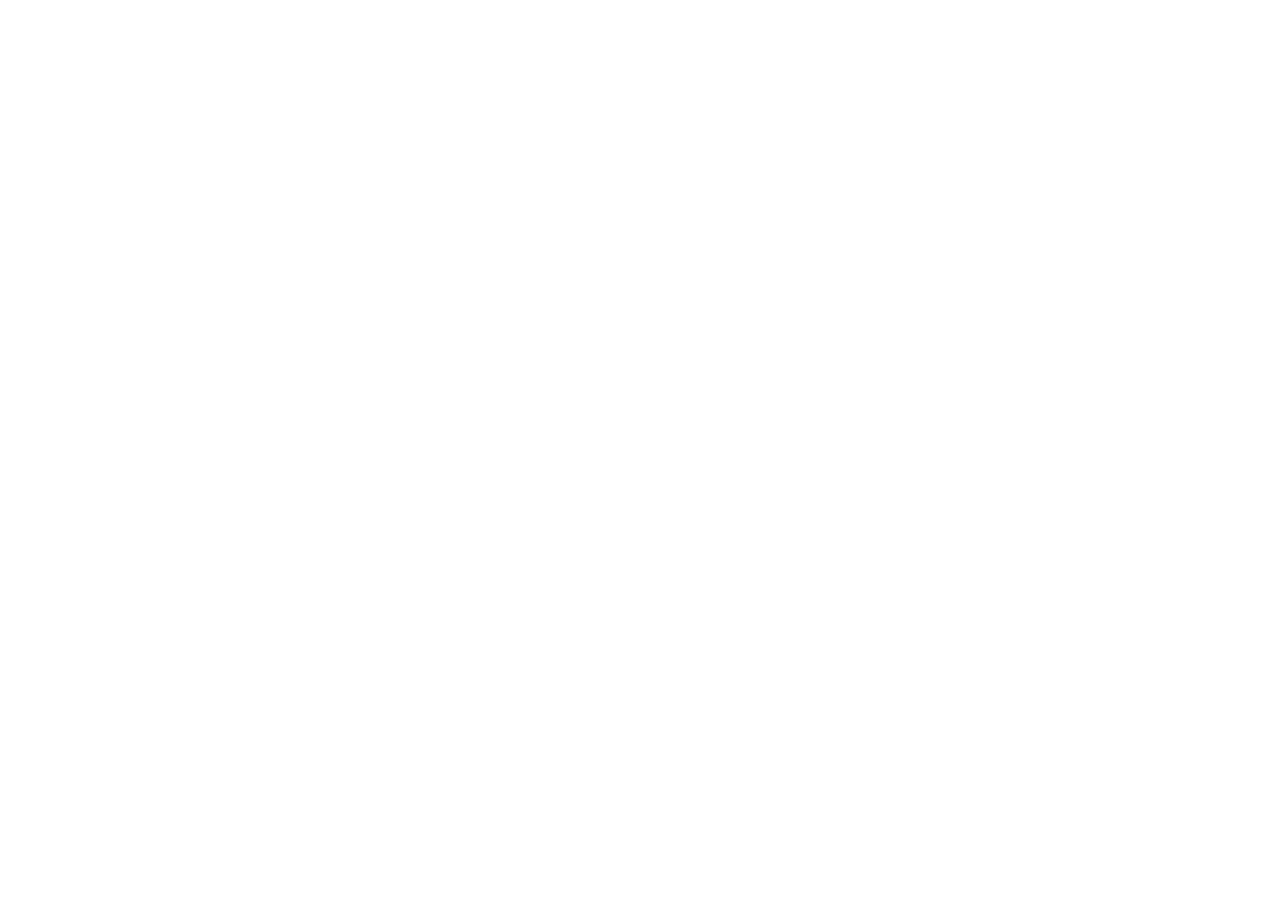
==== pet-clinic-web/target/classes/templates/owners/index.html @ 5f7b1420 "Added Owner index page and controller. Closes #13." ====
<!DOCTYPE html>
<html lang="en" xmlns:th="http://www.thymeleaf.org">
<head>
  <meta charset="UTF-8">
  <title>Vet list</title>
</head>
<body>
<!--/*@thymesVar id="vet" type="ar.net.edufmass.springpetclinic.model.Owner"*/-->
<h1 th:text="'List of Owners'"></h1>

</body>
</html>
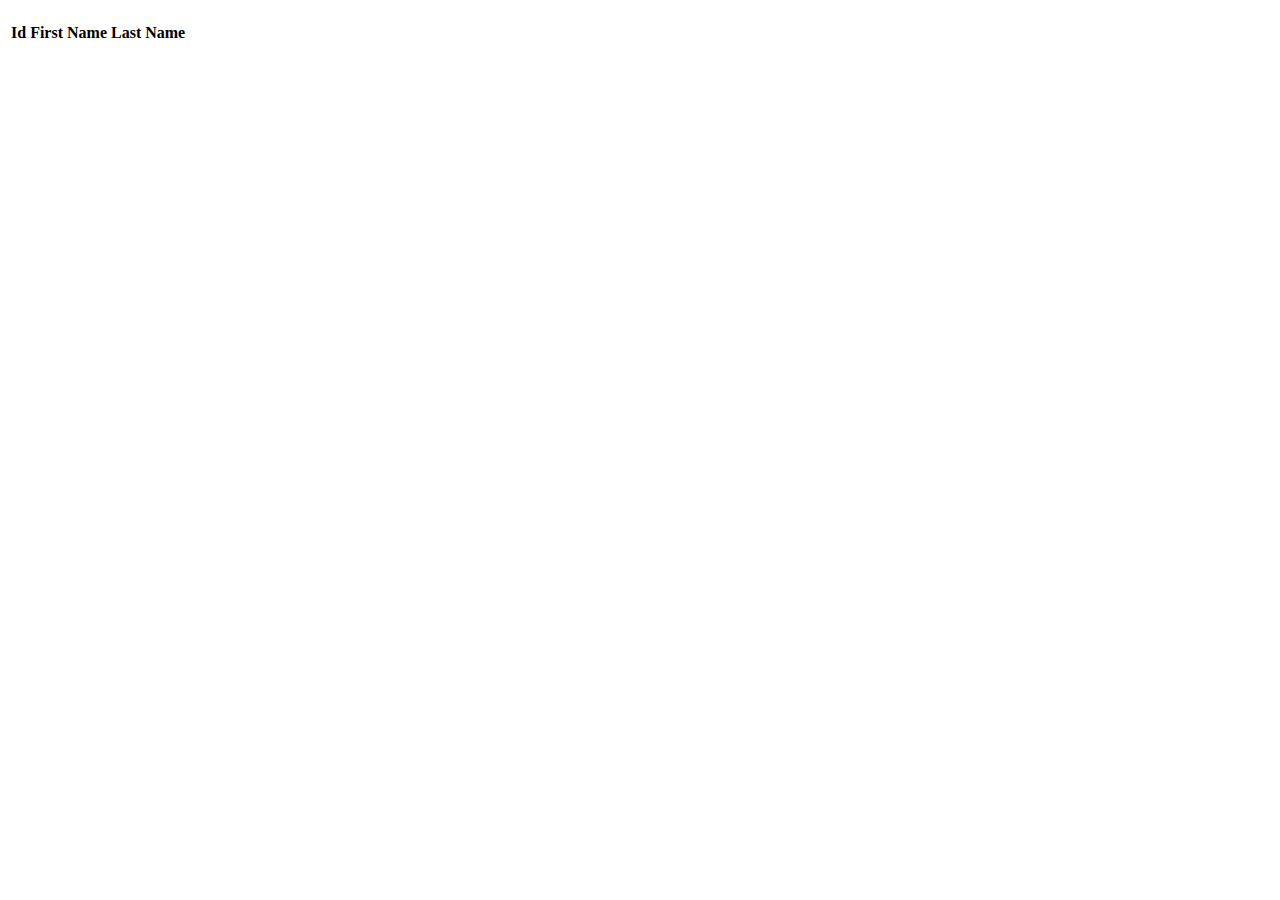
==== commit d1bf1ef6: "Added Owners list and updated controller. Closes #16." ====
--- a/pet-clinic-web/target/classes/templates/owners/index.html
+++ b/pet-clinic-web/target/classes/templates/owners/index.html
@@ -1,12 +1,28 @@
 <!DOCTYPE html>
 <html lang="en" xmlns:th="http://www.thymeleaf.org">
-<head>
-  <meta charset="UTF-8">
-  <title>Vet list</title>
-</head>
-<body>
-<!--/*@thymesVar id="vet" type="ar.net.edufmass.springpetclinic.model.Owner"*/-->
-<h1 th:text="'List of Owners'"></h1>
+  <head>
+    <meta charset="UTF-8">
+    <title>Owners list</title>
+  </head>
+  <body>
+    <!--/*@thymesVar id="owner" type="ar.net.edufmass.springpetclinic.model.Owner"*/-->
+    <h1 th:text="'List of Owners'"></h1>
 
-</body>
+    <table>
+      <thead>
+        <tr>
+          <th>Id</th>
+          <th>First Name</th>
+          <th>Last Name</th>
+        </tr>
+      </thead>
+      <tbody>
+        <tr th:each="owner : ${owners}">
+          <td th:text="${owner?.getId()}"></td>
+          <td th:text="${owner?.getFirstName()}"></td>
+          <td th:text="${owner?.getLastName()}"></td>
+        </tr>
+      </tbody>
+    </table>
+  </body>
 </html>